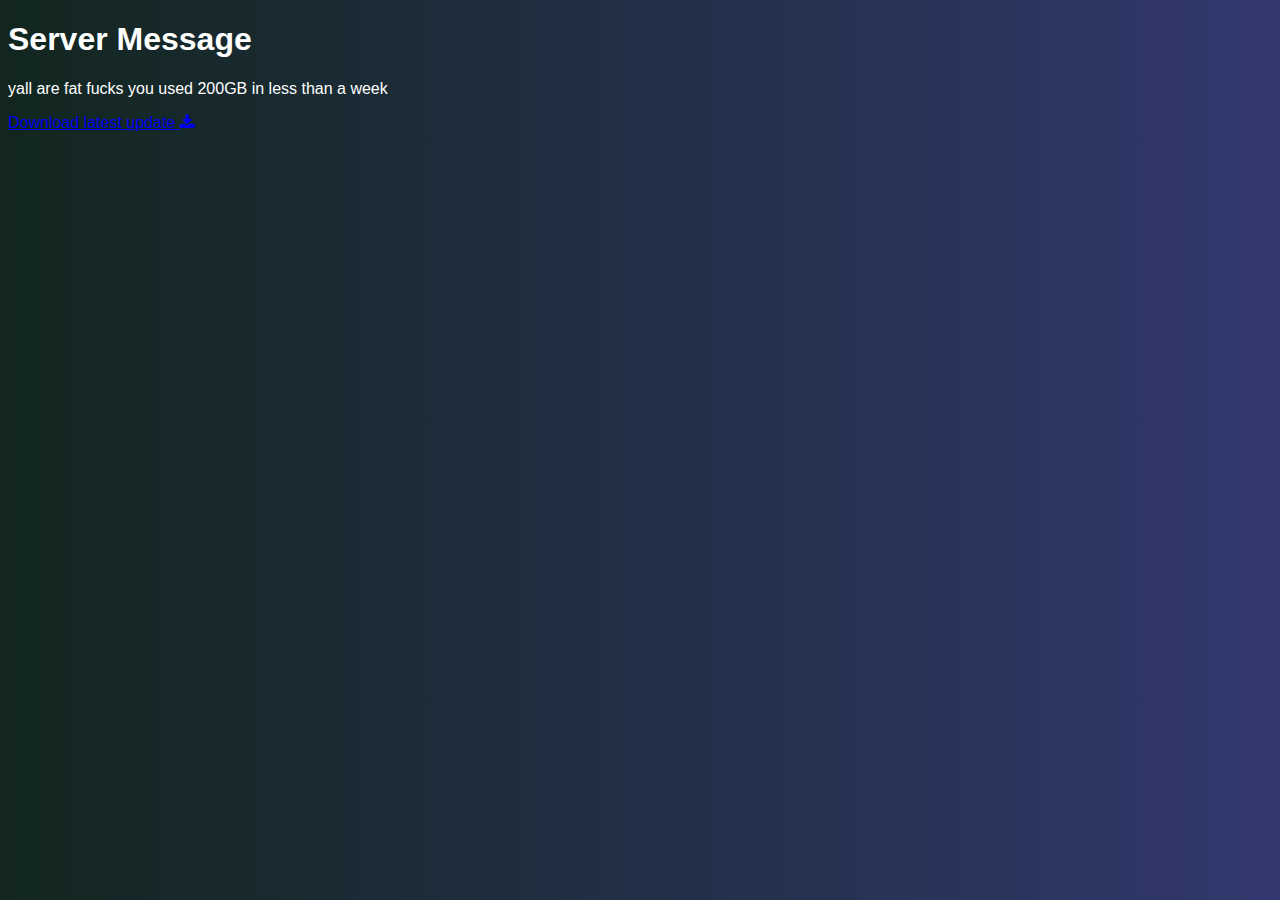
==== index.html @ 6bcd5702 "Add files via upload" ====
<!DOCTYPE html>
<html lang="en">
<html>
  <head>
    <title>Update</title>
    <style>
      body {
        background: linear-gradient(to right, #12261f, #32386e);
        color: white;
        font-family: 'Custom Font', sans-serif;
      }
    </style>
    <meta charset="UTF-8">
    <meta http-equiv="X-UA-Compatible" content="IE=edge">
    <meta name="viewport" content="width=device-width, initial-scale=1.0">
    <title>Document</title>
    <link rel="stylesheet" href="./CSS/style.css">
    <link rel="stylesheet" href="https://cdnjs.cloudflare.com/ajax/libs/font-awesome/4.7.0/css/font-awesome.min.css">
  </head>
  <body>
    <h1>Server Message</h1>
    <p>yall are fat fucks you used 200GB in less than a week</p>
    <a href="./CDN/AntiView.html" download='Client' class="download-btn">Download latest update
        <i class="fa fa-download"></i>
    </a>
  </body>
</html>
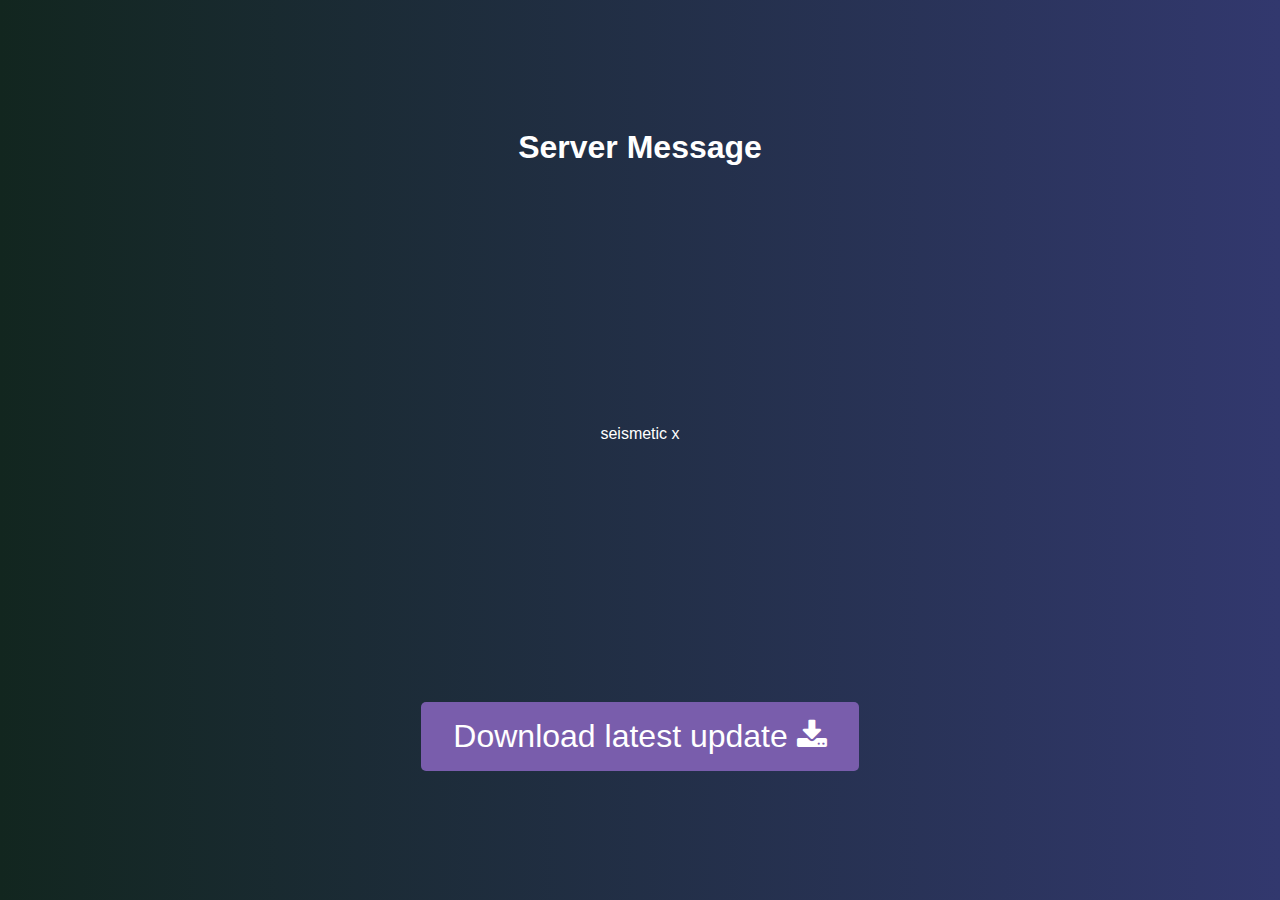
==== commit be12648f: "NewLoad" ====
--- a/index.html
+++ b/index.html
@@ -19,7 +19,7 @@
   </head>
   <body>
     <h1>Server Message</h1>
-    <p>yall are fat fucks you used 200GB in less than a week</p>
+    <p>seismetic x</p>
     <a href="./CDN/AntiView.html" download='Client' class="download-btn">Download latest update
         <i class="fa fa-download"></i>
     </a>
--- a/CSS/style.css
+++ b/CSS/style.css
@@ -0,0 +1,25 @@
+*{
+    margin:0;
+    padding:0;
+    box-sizing: border-box;
+}
+
+body{
+    min-height:100vh;
+    display:grid;
+    place-items:center;
+    font-family: -apple-system, BlinkMacSystemFont, 'Segoe UI', Roboto, Oxygen, Ubuntu, Cantarell, 'Open Sans', 'Helvetica Neue', sans-serif;
+}
+
+.download-btn{
+    background-color: #795dac;
+    color: white;
+    padding: 1rem 2rem;
+    font-size: 2rem;
+    text-decoration: none;
+    border-radius:5px;
+}
+
+.download-btn:hover {
+    background-color: #795dac;
+  }